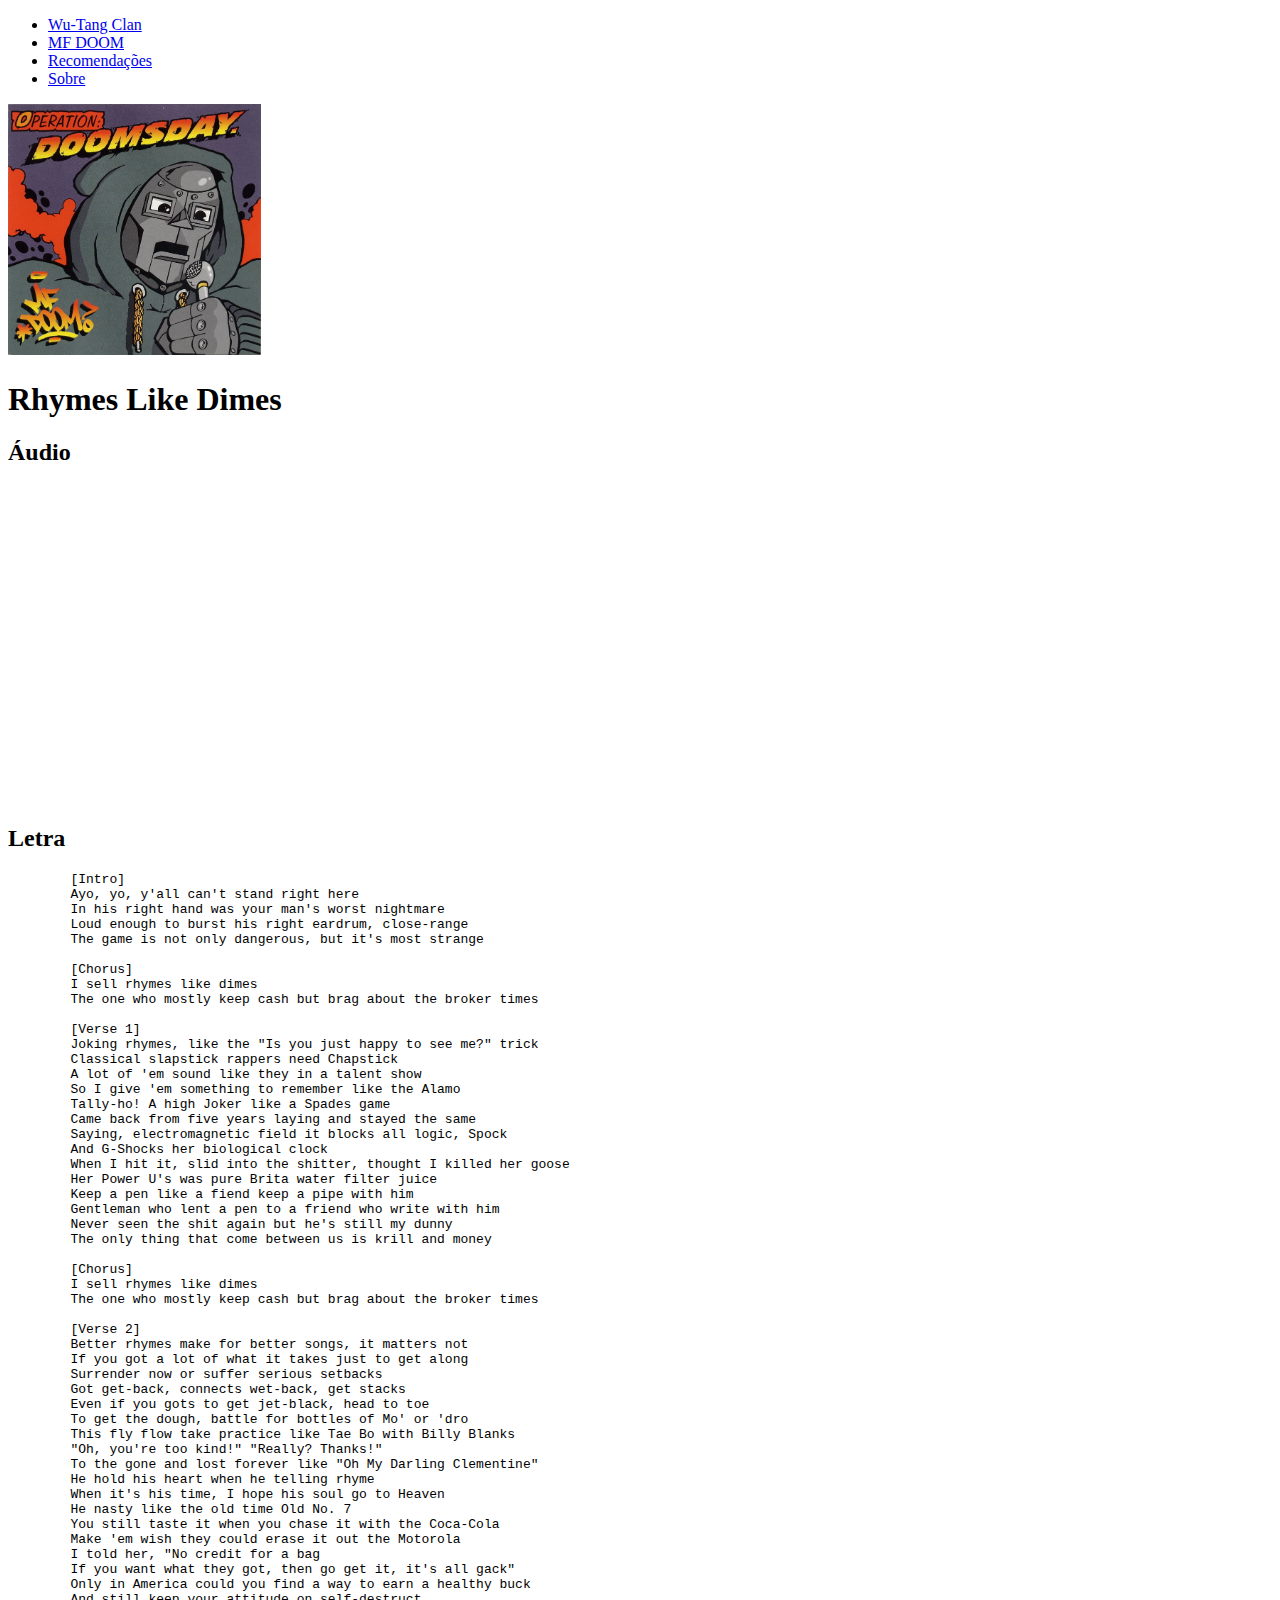
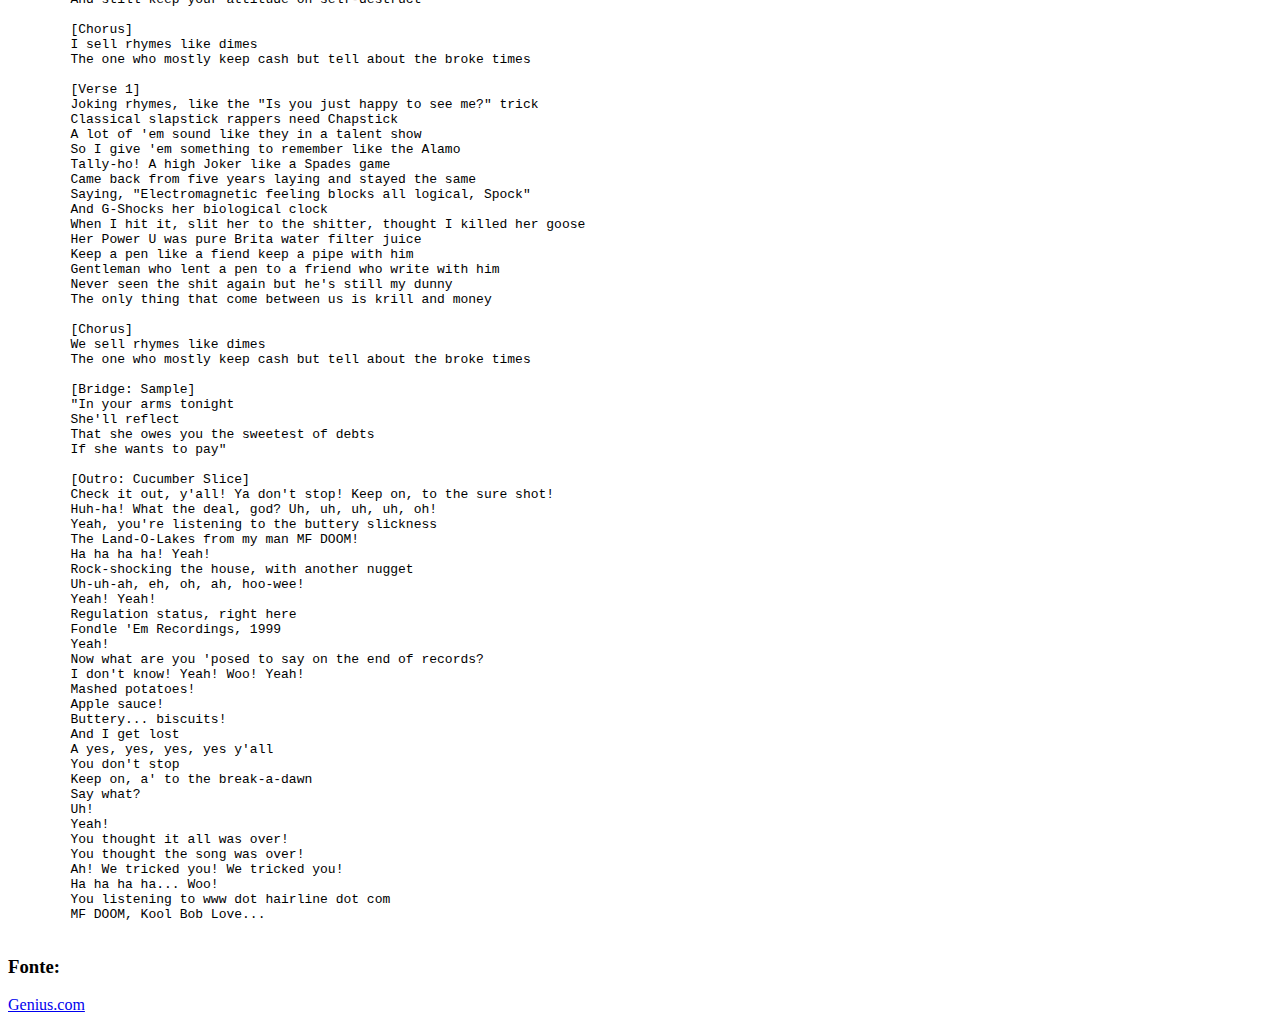
==== mfdoom.html @ d086cdbc "Exercicio inicial de HTML" ====
<!DOCTYPE html>
<html lang="pt-br">
<head>
    <meta charset="UTF-8">
    <meta http-equiv="X-UA-Compatible" content="IE=edge">
    <meta name="viewport" content="width=device-width, initial-scale=1.0">
    <title>MF DOOM - Rhymes Like Dimes</title>
</head>
<body>
    <ul>
        <li>
            <a href="index.html">Wu-Tang Clan</a>
        </li>
        <li>
            <a href="mfdoom.html">MF DOOM</a>
        </li>
        <li>
            <a href="recomendacoes.html">Recomendações</a>
        </li>
        <li>
            <a href="sobre.html">Sobre</a>
        </li>
    </ul>
    <img src="assets/imgs/op-doomsday_cover.jpg" alt="Capa do álbum Operation: Doomsday" style="width: 20%;height: 20%;"> 
    <h1>Rhymes Like Dimes</h1>
    <h2>Áudio</h2>
    <iframe width="560" height="315" src="https://www.youtube.com/embed/YPCwL__3Lss" title="YouTube video player" frameborder="0" allow="accelerometer; autoplay; clipboard-write; encrypted-media; gyroscope; picture-in-picture" allowfullscreen></iframe>
    <h2>Letra</h2>
    <pre>
        [Intro]
        Ayo, yo, y'all can't stand right here
        In his right hand was your man's worst nightmare
        Loud enough to burst his right eardrum, close-range
        The game is not only dangerous, but it's most strange
        
        [Chorus]
        I sell rhymes like dimes
        The one who mostly keep cash but brag about the broker times
        
        [Verse 1]
        Joking rhymes, like the "Is you just happy to see me?" trick
        Classical slapstick rappers need Chapstick
        A lot of 'em sound like they in a talent show
        So I give 'em something to remember like the Alamo
        Tally-ho! A high Joker like a Spades game
        Came back from five years laying and stayed the same
        Saying, electromagnetic field it blocks all logic, Spock
        And G-Shocks her biological clock
        When I hit it, slid into the shitter, thought I killed her goose
        Her Power U's was pure Brita water filter juice
        Keep a pen like a fiend keep a pipe with him
        Gentleman who lent a pen to a friend who write with him
        Never seen the shit again but he's still my dunny
        The only thing that come between us is krill and money
        
        [Chorus]
        I sell rhymes like dimes
        The one who mostly keep cash but brag about the broker times
        
        [Verse 2]
        Better rhymes make for better songs, it matters not
        If you got a lot of what it takes just to get along
        Surrender now or suffer serious setbacks
        Got get-back, connects wet-back, get stacks
        Even if you gots to get jet-black, head to toe
        To get the dough, battle for bottles of Mo' or 'dro
        This fly flow take practice like Tae Bo with Billy Blanks
        "Oh, you're too kind!" "Really? Thanks!"
        To the gone and lost forever like "Oh My Darling Clementine"
        He hold his heart when he telling rhyme
        When it's his time, I hope his soul go to Heaven
        He nasty like the old time Old No. 7
        You still taste it when you chase it with the Coca-Cola
        Make 'em wish they could erase it out the Motorola
        I told her, "No credit for a bag
        If you want what they got, then go get it, it's all gack"
        Only in America could you find a way to earn a healthy buck
        And still keep your attitude on self-destruct
        
        [Chorus]
        I sell rhymes like dimes
        The one who mostly keep cash but tell about the broke times
        
        [Verse 1]
        Joking rhymes, like the "Is you just happy to see me?" trick
        Classical slapstick rappers need Chapstick
        A lot of 'em sound like they in a talent show
        So I give 'em something to remember like the Alamo
        Tally-ho! A high Joker like a Spades game
        Came back from five years laying and stayed the same
        Saying, "Electromagnetic feeling blocks all logical, Spock"
        And G-Shocks her biological clock
        When I hit it, slit her to the shitter, thought I killed her goose
        Her Power U was pure Brita water filter juice
        Keep a pen like a fiend keep a pipe with him
        Gentleman who lent a pen to a friend who write with him
        Never seen the shit again but he's still my dunny
        The only thing that come between us is krill and money
        
        [Chorus]
        We sell rhymes like dimes
        The one who mostly keep cash but tell about the broke times
        
        [Bridge: Sample]
        "In your arms tonight
        She'll reflect
        That she owes you the sweetest of debts
        If she wants to pay"
        
        [Outro: Cucumber Slice]
        Check it out, y'all! Ya don't stop! Keep on, to the sure shot!
        Huh-ha! What the deal, god? Uh, uh, uh, uh, oh!
        Yeah, you're listening to the buttery slickness
        The Land-O-Lakes from my man MF DOOM!
        Ha ha ha ha! Yeah!
        Rock-shocking the house, with another nugget
        Uh-uh-ah, eh, oh, ah, hoo-wee!
        Yeah! Yeah!
        Regulation status, right here
        Fondle 'Em Recordings, 1999
        Yeah!
        Now what are you 'posed to say on the end of records?
        I don't know! Yeah! Woo! Yeah!
        Mashed potatoes!
        Apple sauce!
        Buttery... biscuits!
        And I get lost
        A yes, yes, yes, yes y'all
        You don't stop
        Keep on, a' to the break-a-dawn
        Say what?
        Uh!
        Yeah!
        You thought it all was over!
        You thought the song was over!
        Ah! We tricked you! We tricked you!
        Ha ha ha ha... Woo!
        You listening to www dot hairline dot com
        MF DOOM, Kool Bob Love...
    </pre>
    <footer>
        <h3>Fonte:</h3>
        <a href="https://genius.com/Mf-doom-rhymes-like-dimes-lyrics" target="_blank">Genius.com</a>
    </footer>
</body>
</html>
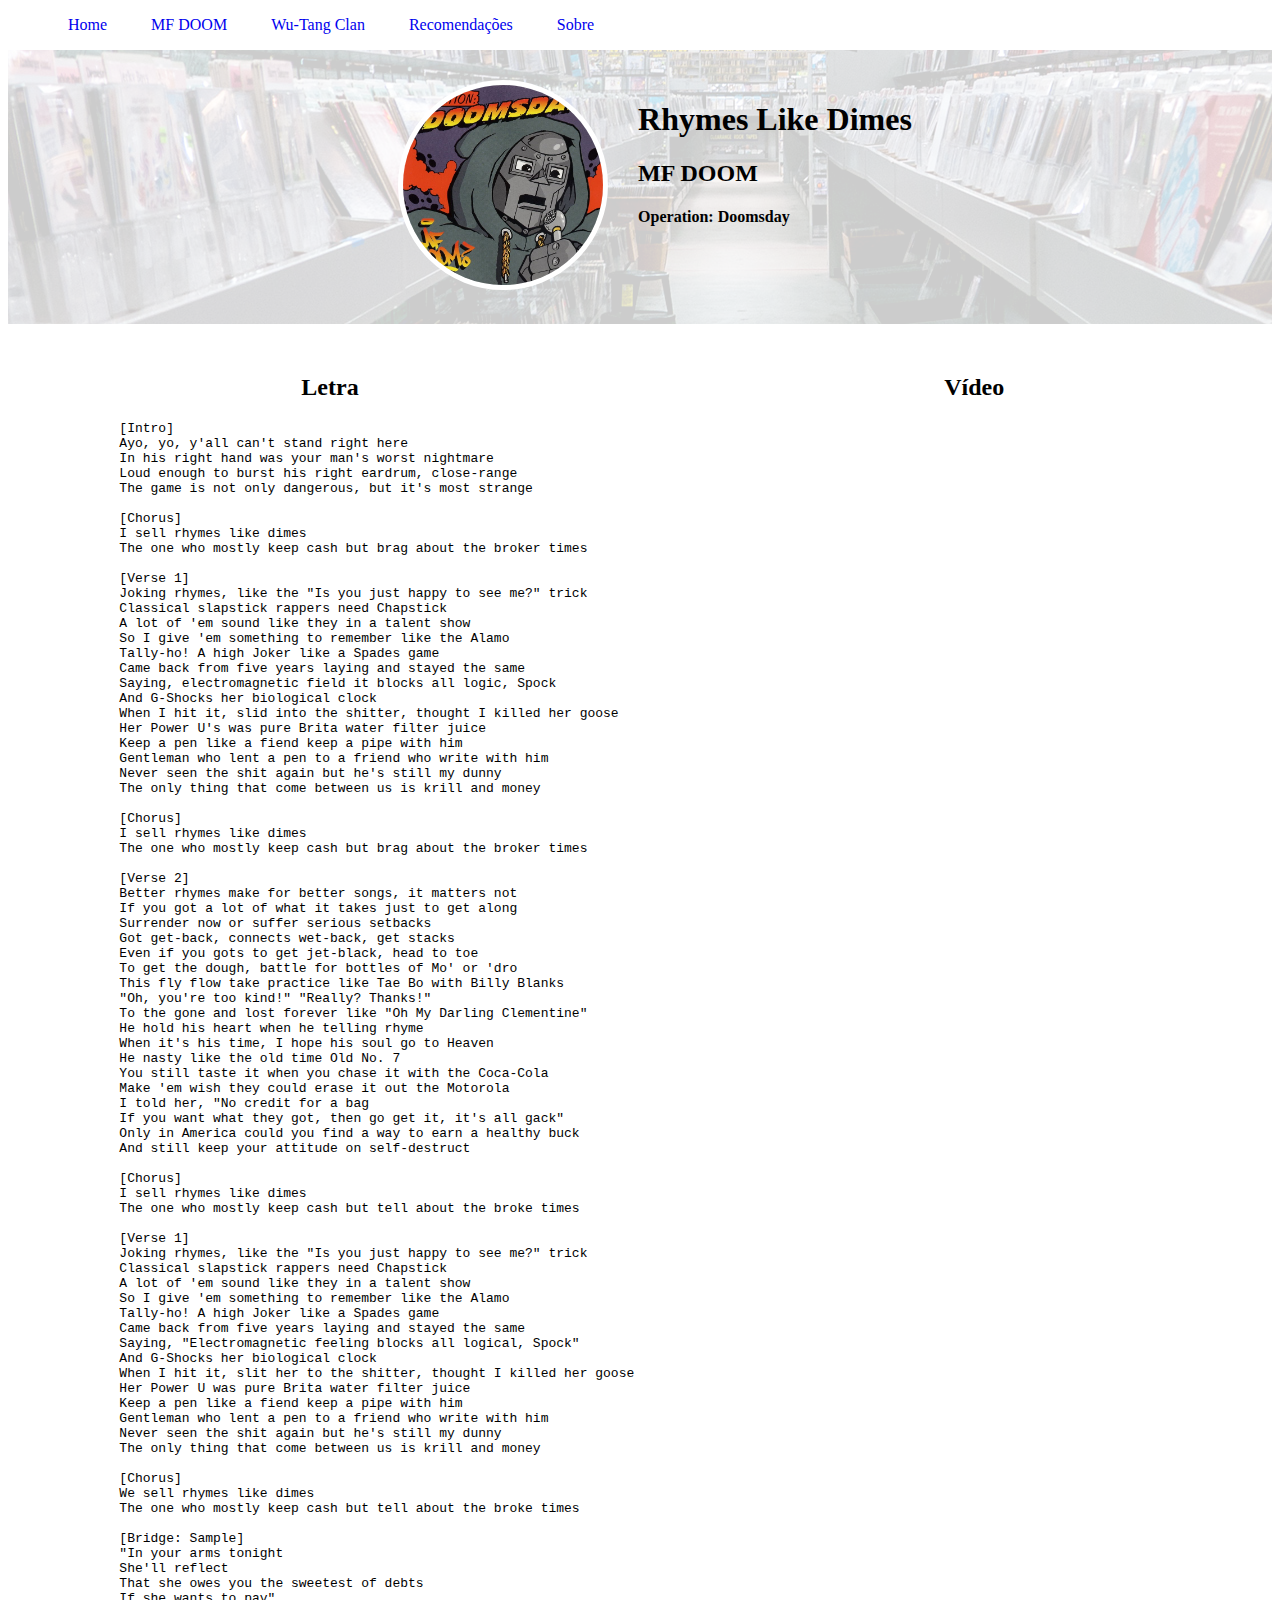
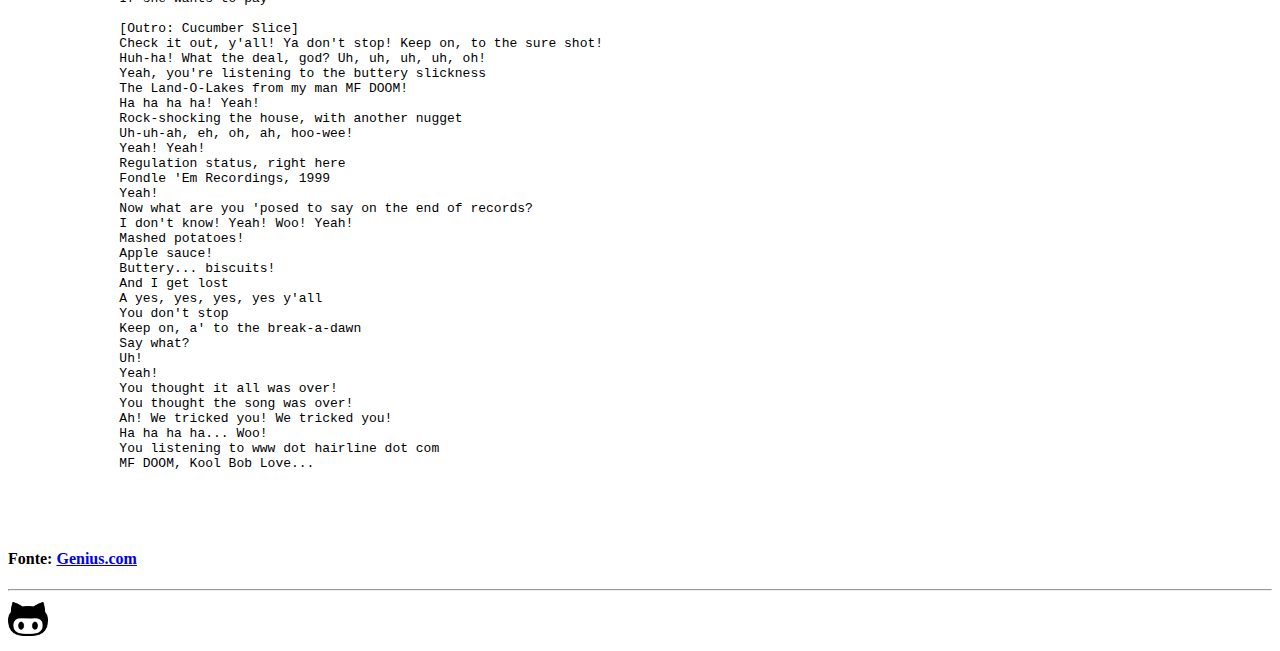
==== commit a86fba48: "Atividades iniciais usando CSS" ====
--- a/mfdoom.html
+++ b/mfdoom.html
@@ -1,146 +1,184 @@
 <!DOCTYPE html>
 <html lang="pt-br">
+
 <head>
     <meta charset="UTF-8">
     <meta http-equiv="X-UA-Compatible" content="IE=edge">
     <meta name="viewport" content="width=device-width, initial-scale=1.0">
     <title>MF DOOM - Rhymes Like Dimes</title>
+
+    <link rel="stylesheet" href="assets/style/styles.css">
 </head>
+
 <body>
-    <ul>
-        <li>
-            <a href="index.html">Wu-Tang Clan</a>
-        </li>
-        <li>
-            <a href="mfdoom.html">MF DOOM</a>
-        </li>
-        <li>
-            <a href="recomendacoes.html">Recomendações</a>
-        </li>
-        <li>
-            <a href="sobre.html">Sobre</a>
-        </li>
-    </ul>
-    <img src="assets/imgs/op-doomsday_cover.jpg" alt="Capa do álbum Operation: Doomsday" style="width: 20%;height: 20%;"> 
-    <h1>Rhymes Like Dimes</h1>
-    <h2>Áudio</h2>
-    <iframe width="560" height="315" src="https://www.youtube.com/embed/YPCwL__3Lss" title="YouTube video player" frameborder="0" allow="accelerometer; autoplay; clipboard-write; encrypted-media; gyroscope; picture-in-picture" allowfullscreen></iframe>
-    <h2>Letra</h2>
-    <pre>
-        [Intro]
-        Ayo, yo, y'all can't stand right here
-        In his right hand was your man's worst nightmare
-        Loud enough to burst his right eardrum, close-range
-        The game is not only dangerous, but it's most strange
-        
-        [Chorus]
-        I sell rhymes like dimes
-        The one who mostly keep cash but brag about the broker times
-        
-        [Verse 1]
-        Joking rhymes, like the "Is you just happy to see me?" trick
-        Classical slapstick rappers need Chapstick
-        A lot of 'em sound like they in a talent show
-        So I give 'em something to remember like the Alamo
-        Tally-ho! A high Joker like a Spades game
-        Came back from five years laying and stayed the same
-        Saying, electromagnetic field it blocks all logic, Spock
-        And G-Shocks her biological clock
-        When I hit it, slid into the shitter, thought I killed her goose
-        Her Power U's was pure Brita water filter juice
-        Keep a pen like a fiend keep a pipe with him
-        Gentleman who lent a pen to a friend who write with him
-        Never seen the shit again but he's still my dunny
-        The only thing that come between us is krill and money
-        
-        [Chorus]
-        I sell rhymes like dimes
-        The one who mostly keep cash but brag about the broker times
-        
-        [Verse 2]
-        Better rhymes make for better songs, it matters not
-        If you got a lot of what it takes just to get along
-        Surrender now or suffer serious setbacks
-        Got get-back, connects wet-back, get stacks
-        Even if you gots to get jet-black, head to toe
-        To get the dough, battle for bottles of Mo' or 'dro
-        This fly flow take practice like Tae Bo with Billy Blanks
-        "Oh, you're too kind!" "Really? Thanks!"
-        To the gone and lost forever like "Oh My Darling Clementine"
-        He hold his heart when he telling rhyme
-        When it's his time, I hope his soul go to Heaven
-        He nasty like the old time Old No. 7
-        You still taste it when you chase it with the Coca-Cola
-        Make 'em wish they could erase it out the Motorola
-        I told her, "No credit for a bag
-        If you want what they got, then go get it, it's all gack"
-        Only in America could you find a way to earn a healthy buck
-        And still keep your attitude on self-destruct
-        
-        [Chorus]
-        I sell rhymes like dimes
-        The one who mostly keep cash but tell about the broke times
-        
-        [Verse 1]
-        Joking rhymes, like the "Is you just happy to see me?" trick
-        Classical slapstick rappers need Chapstick
-        A lot of 'em sound like they in a talent show
-        So I give 'em something to remember like the Alamo
-        Tally-ho! A high Joker like a Spades game
-        Came back from five years laying and stayed the same
-        Saying, "Electromagnetic feeling blocks all logical, Spock"
-        And G-Shocks her biological clock
-        When I hit it, slit her to the shitter, thought I killed her goose
-        Her Power U was pure Brita water filter juice
-        Keep a pen like a fiend keep a pipe with him
-        Gentleman who lent a pen to a friend who write with him
-        Never seen the shit again but he's still my dunny
-        The only thing that come between us is krill and money
-        
-        [Chorus]
-        We sell rhymes like dimes
-        The one who mostly keep cash but tell about the broke times
-        
-        [Bridge: Sample]
-        "In your arms tonight
-        She'll reflect
-        That she owes you the sweetest of debts
-        If she wants to pay"
-        
-        [Outro: Cucumber Slice]
-        Check it out, y'all! Ya don't stop! Keep on, to the sure shot!
-        Huh-ha! What the deal, god? Uh, uh, uh, uh, oh!
-        Yeah, you're listening to the buttery slickness
-        The Land-O-Lakes from my man MF DOOM!
-        Ha ha ha ha! Yeah!
-        Rock-shocking the house, with another nugget
-        Uh-uh-ah, eh, oh, ah, hoo-wee!
-        Yeah! Yeah!
-        Regulation status, right here
-        Fondle 'Em Recordings, 1999
-        Yeah!
-        Now what are you 'posed to say on the end of records?
-        I don't know! Yeah! Woo! Yeah!
-        Mashed potatoes!
-        Apple sauce!
-        Buttery... biscuits!
-        And I get lost
-        A yes, yes, yes, yes y'all
-        You don't stop
-        Keep on, a' to the break-a-dawn
-        Say what?
-        Uh!
-        Yeah!
-        You thought it all was over!
-        You thought the song was over!
-        Ah! We tricked you! We tricked you!
-        Ha ha ha ha... Woo!
-        You listening to www dot hairline dot com
-        MF DOOM, Kool Bob Love...
-    </pre>
+    <div>
+        <ul id="menu">
+            <li>
+                <a href="index.html">Home</a>
+            </li>
+            <li>
+                <a href="mfdoom.html">MF DOOM</a>
+            </li>
+            <li>
+                <a href="wutang.html">Wu-Tang Clan</a>
+            </li>
+            <li>
+                <a href="recomendacoes.html">Recomendações</a>
+            </li>
+            <li>
+                <a href="sobre.html">Sobre</a>
+            </li>
+        </ul>
+    </div>
+
+    <div class="bgHeaderImage albumHeader">
+        <div class="pad30">
+            <img class="albumHeaderPhoto" src="assets/imgs/op-doomsday_cover.jpg"
+                alt="Capa do álbum Operation: Doomsday">
+        </div>
+        <div class="topMargin30">
+            <h1 class="leftText">Rhymes Like Dimes</h1>
+            <h2 class="leftText">MF DOOM</h2>
+            <h4 class="leftText">Operation: Doomsday</h4>
+        </div>
+    </div>
+
+    <div class="letraContainer bgColor">
+        <div class="pad30 bgContainer">
+            <h2 class="centerText">Letra</h2>
+            <pre>
+            [Intro]
+            Ayo, yo, y'all can't stand right here
+            In his right hand was your man's worst nightmare
+            Loud enough to burst his right eardrum, close-range
+            The game is not only dangerous, but it's most strange
+            
+            [Chorus]
+            I sell rhymes like dimes
+            The one who mostly keep cash but brag about the broker times
+            
+            [Verse 1]
+            Joking rhymes, like the "Is you just happy to see me?" trick
+            Classical slapstick rappers need Chapstick
+            A lot of 'em sound like they in a talent show
+            So I give 'em something to remember like the Alamo
+            Tally-ho! A high Joker like a Spades game
+            Came back from five years laying and stayed the same
+            Saying, electromagnetic field it blocks all logic, Spock
+            And G-Shocks her biological clock
+            When I hit it, slid into the shitter, thought I killed her goose
+            Her Power U's was pure Brita water filter juice
+            Keep a pen like a fiend keep a pipe with him
+            Gentleman who lent a pen to a friend who write with him
+            Never seen the shit again but he's still my dunny
+            The only thing that come between us is krill and money
+            
+            [Chorus]
+            I sell rhymes like dimes
+            The one who mostly keep cash but brag about the broker times
+            
+            [Verse 2]
+            Better rhymes make for better songs, it matters not
+            If you got a lot of what it takes just to get along
+            Surrender now or suffer serious setbacks
+            Got get-back, connects wet-back, get stacks
+            Even if you gots to get jet-black, head to toe
+            To get the dough, battle for bottles of Mo' or 'dro
+            This fly flow take practice like Tae Bo with Billy Blanks
+            "Oh, you're too kind!" "Really? Thanks!"
+            To the gone and lost forever like "Oh My Darling Clementine"
+            He hold his heart when he telling rhyme
+            When it's his time, I hope his soul go to Heaven
+            He nasty like the old time Old No. 7
+            You still taste it when you chase it with the Coca-Cola
+            Make 'em wish they could erase it out the Motorola
+            I told her, "No credit for a bag
+            If you want what they got, then go get it, it's all gack"
+            Only in America could you find a way to earn a healthy buck
+            And still keep your attitude on self-destruct
+            
+            [Chorus]
+            I sell rhymes like dimes
+            The one who mostly keep cash but tell about the broke times
+            
+            [Verse 1]
+            Joking rhymes, like the "Is you just happy to see me?" trick
+            Classical slapstick rappers need Chapstick
+            A lot of 'em sound like they in a talent show
+            So I give 'em something to remember like the Alamo
+            Tally-ho! A high Joker like a Spades game
+            Came back from five years laying and stayed the same
+            Saying, "Electromagnetic feeling blocks all logical, Spock"
+            And G-Shocks her biological clock
+            When I hit it, slit her to the shitter, thought I killed her goose
+            Her Power U was pure Brita water filter juice
+            Keep a pen like a fiend keep a pipe with him
+            Gentleman who lent a pen to a friend who write with him
+            Never seen the shit again but he's still my dunny
+            The only thing that come between us is krill and money
+            
+            [Chorus]
+            We sell rhymes like dimes
+            The one who mostly keep cash but tell about the broke times
+            
+            [Bridge: Sample]
+            "In your arms tonight
+            She'll reflect
+            That she owes you the sweetest of debts
+            If she wants to pay"
+            
+            [Outro: Cucumber Slice]
+            Check it out, y'all! Ya don't stop! Keep on, to the sure shot!
+            Huh-ha! What the deal, god? Uh, uh, uh, uh, oh!
+            Yeah, you're listening to the buttery slickness
+            The Land-O-Lakes from my man MF DOOM!
+            Ha ha ha ha! Yeah!
+            Rock-shocking the house, with another nugget
+            Uh-uh-ah, eh, oh, ah, hoo-wee!
+            Yeah! Yeah!
+            Regulation status, right here
+            Fondle 'Em Recordings, 1999
+            Yeah!
+            Now what are you 'posed to say on the end of records?
+            I don't know! Yeah! Woo! Yeah!
+            Mashed potatoes!
+            Apple sauce!
+            Buttery... biscuits!
+            And I get lost
+            A yes, yes, yes, yes y'all
+            You don't stop
+            Keep on, a' to the break-a-dawn
+            Say what?
+            Uh!
+            Yeah!
+            You thought it all was over!
+            You thought the song was over!
+            Ah! We tricked you! We tricked you!
+            Ha ha ha ha... Woo!
+            You listening to www dot hairline dot com
+            MF DOOM, Kool Bob Love...
+        </pre>
+        </div>
+
+        <div class="pad30 bgContainer">
+            <h2 class="centerText">Vídeo</h2>
+            <iframe width="560" height="315" src="https://www.youtube.com/embed/YPCwL__3Lss"
+                title="YouTube video player" frameborder="0"
+                allow="accelerometer; autoplay; clipboard-write; encrypted-media; gyroscope; picture-in-picture"
+                allowfullscreen></iframe>
+        </div>
+    </div>
+
     <footer>
-        <h3>Fonte:</h3>
-        <a href="https://genius.com/Mf-doom-rhymes-like-dimes-lyrics" target="_blank">Genius.com</a>
+        <h4>Fonte: <a href="https://genius.com/Mf-doom-rhymes-like-dimes-lyrics" target="_blank">Genius.com</a> </h4>
+    </footer>
+
+    <hr>
+    <footer>
+        <a href="https://github.com/tiagohiga" target="_blank">
+            <img class="tamanho40" src="assets/imgs/logotipo-do-github.png" alt="Logo do GitHub">
+        </a>
     </footer>
 </body>
+
 </html>--- a/assets/style/styles.css
+++ b/assets/style/styles.css
@@ -0,0 +1,86 @@
+#menu li{
+    display: inline;
+    padding: 20px;
+}
+
+#menu li a{
+    text-decoration: none;
+}
+
+#menu li a:hover{
+    color: #000000;
+}
+
+.albumHeader{
+    display: flex;
+    flex-flow: row;
+    justify-content: center;
+}
+
+.albumHeaderPhoto{
+    width: 200px;
+    height: 200px;
+    border-radius: 50%;
+    border: 5px solid #ffffff;
+}
+
+.bgHeaderImage{
+    position: relative;
+}
+
+.bgHeaderImage::after{
+    content : "";
+    position: absolute;
+    width: 100%;
+    height: 100%;
+    opacity : 0.2;
+    z-index: -1;
+    
+    background: url('../imgs/bg_header.jpg') center center no-repeat; 
+}
+
+.bgColor{
+    background-color: #e7e6e7;
+}
+
+.bgContainer{
+    background-color: #ffffff;
+}
+
+.centerText{
+    text-align: center;
+}
+
+.leftText{
+    text-align: left;
+}
+
+.topMargin30{
+    margin-top: 30px;
+}
+
+.letraContainer{
+    display: flex;
+    flex-flow: row;
+    justify-content: center;
+}
+
+.pad30{
+    padding: 30px;
+}
+
+.tamanho40{
+    width: 40px;
+    height: 40px;
+}
+
+.bgColorHome{
+    background-color: #f7eacd;
+}
+
+.sobreContainer{
+    display: flex;
+    flex-flow: row;
+    justify-content: center;
+    align-items: center;
+}
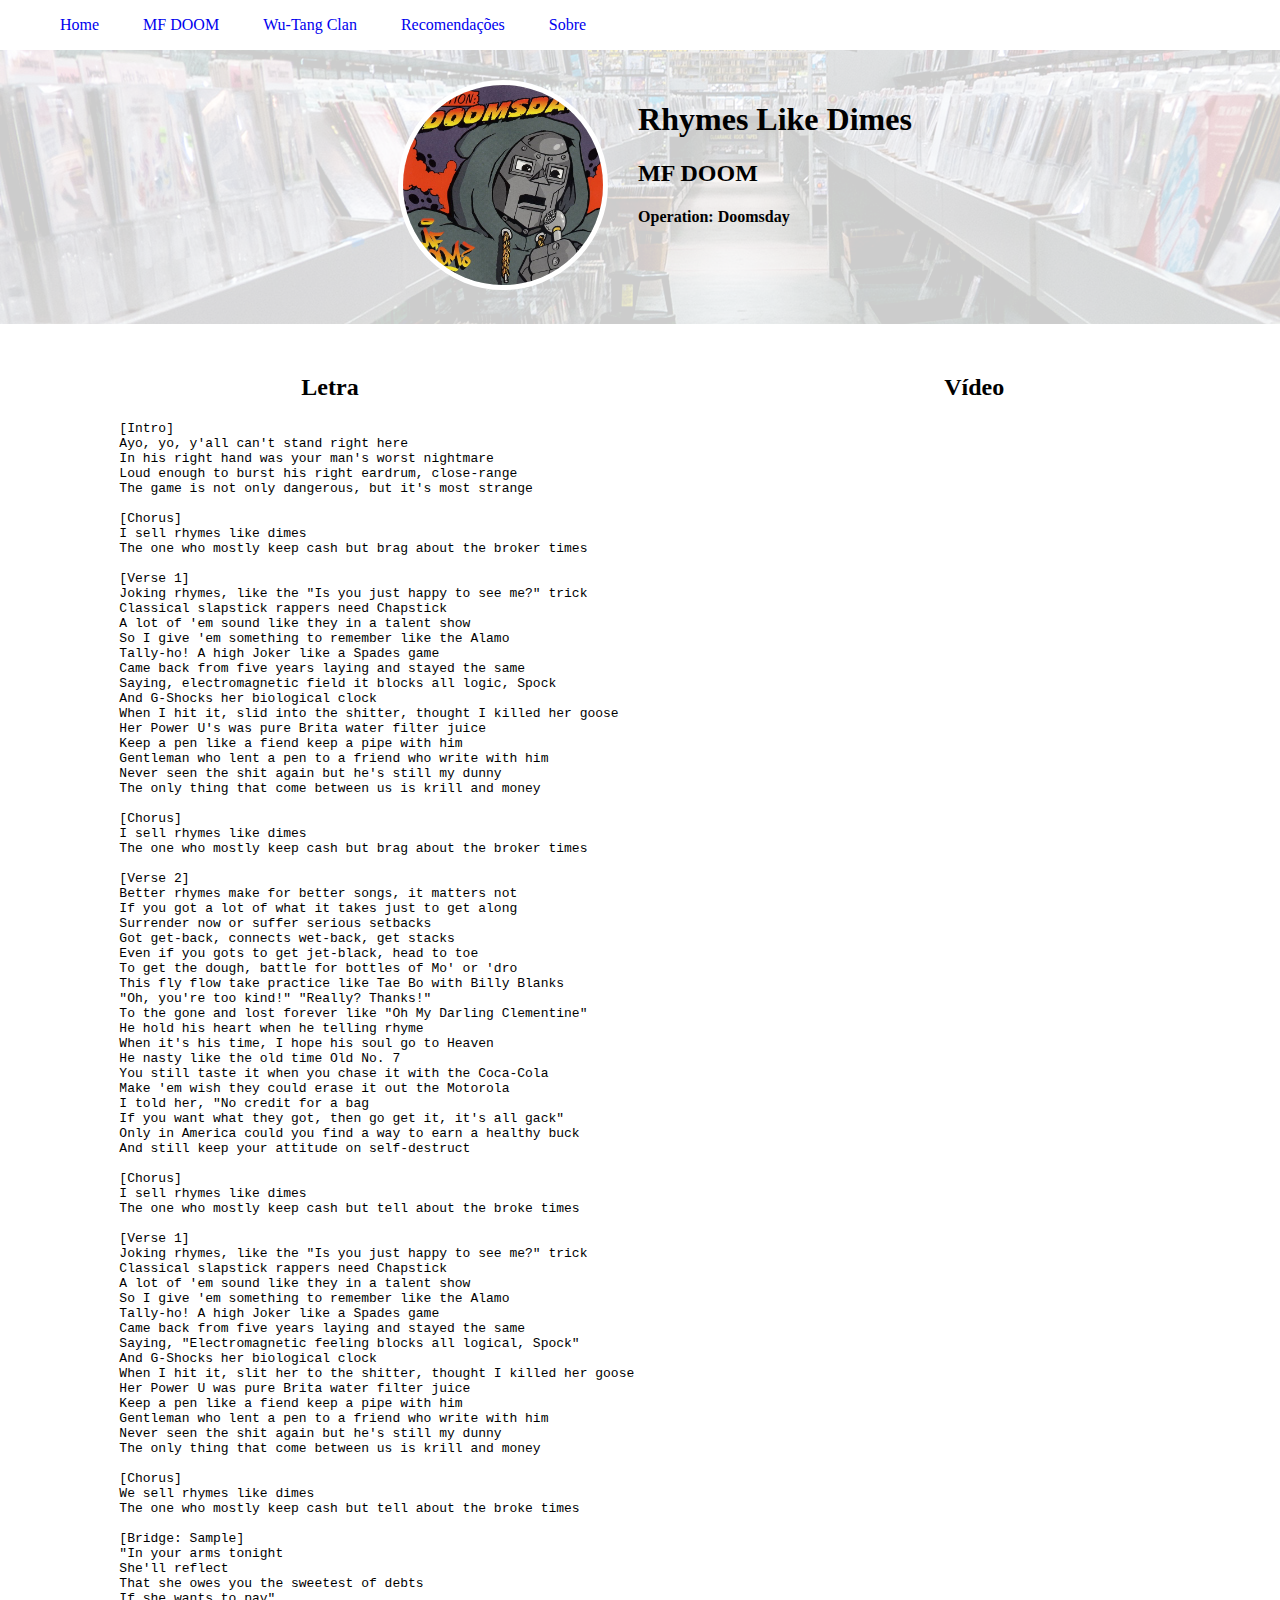
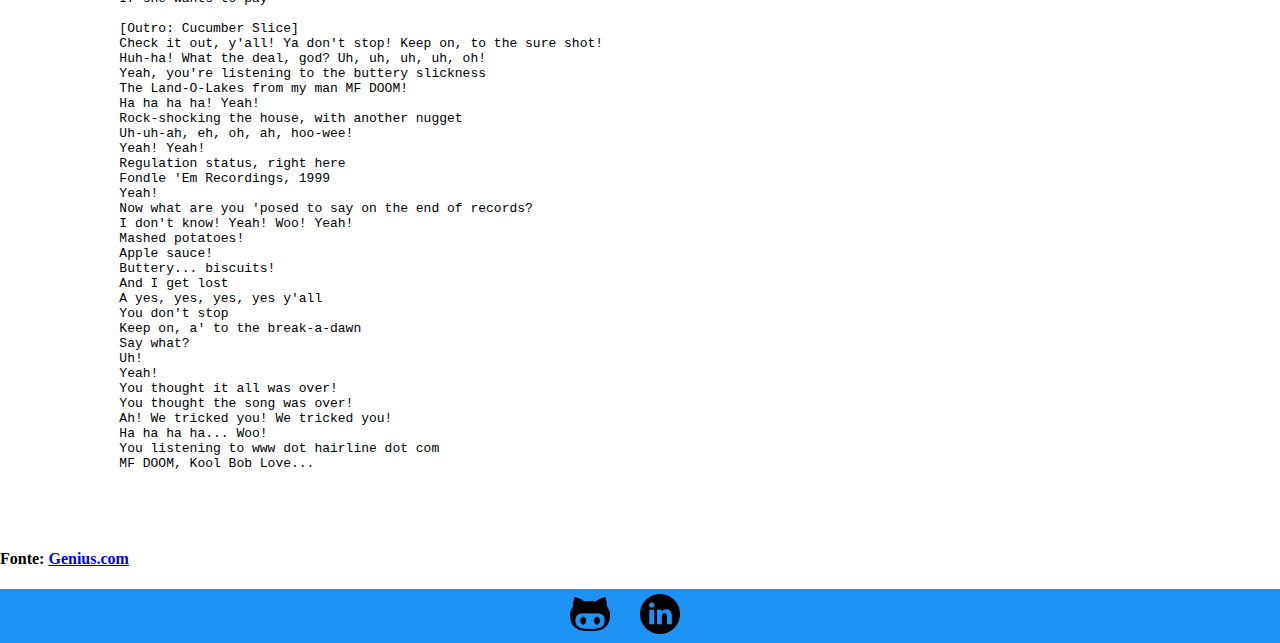
==== commit 338efe61: "Modificaçoes no CSS" ====
--- a/mfdoom.html
+++ b/mfdoom.html
@@ -160,7 +160,7 @@
         </pre>
         </div>
 
-        <div class="pad30 bgContainer">
+        <div class="pad30 leftMargin50 bgContainer">
             <h2 class="centerText">Vídeo</h2>
             <iframe width="560" height="315" src="https://www.youtube.com/embed/YPCwL__3Lss"
                 title="YouTube video player" frameborder="0"
@@ -169,15 +169,17 @@
         </div>
     </div>
 
+    <h4>Fonte: <a href="https://genius.com/Mf-doom-rhymes-like-dimes-lyrics" target="_blank">Genius.com</a> </h4>
+
     <footer>
-        <h4>Fonte: <a href="https://genius.com/Mf-doom-rhymes-like-dimes-lyrics" target="_blank">Genius.com</a> </h4>
-    </footer>
-
-    <hr>
-    <footer>
-        <a href="https://github.com/tiagohiga" target="_blank">
-            <img class="tamanho40" src="assets/imgs/logotipo-do-github.png" alt="Logo do GitHub">
-        </a>
+        <div class="letraContainer">
+            <a href="https://github.com/tiagohiga" target="_blank">
+                <img class="tamanho40 marginFooter" src="assets/imgs/logotipo-do-github.png" alt="Logo do GitHub">
+            </a>
+            <a href="https://www.linkedin.com/in/tiagohiga/" target="_blank">
+                <img class="tamanho40 marginFooter" src="assets/imgs/logotipo-linkedin.png" alt="Logo do Linkedin">
+            </a>
+        </div>
     </footer>
 </body>
 
--- a/assets/style/styles.css
+++ b/assets/style/styles.css
@@ -69,13 +69,21 @@
     padding: 30px;
 }
 
+.marginRight100{
+    margin-right: 200px;
+}
+
+.marginFooter{
+    margin-right: 30px;
+}
+
 .tamanho40{
     width: 40px;
     height: 40px;
 }
 
 .bgColorHome{
-    background-color: #f7eacd;
+    background-color: #cdf4f7;
 }
 
 .sobreContainer{
@@ -83,4 +91,43 @@
     flex-flow: row;
     justify-content: center;
     align-items: center;
+    text-align: justify;
 }
+
+footer{
+    background-color: #1d94f5;
+    width: 100%;
+    text-align: center;
+    padding-top: 5px;
+    padding-bottom: 5px;
+}
+
+body{
+    margin: 0px 0px;
+    display: flex;
+    min-height: 100vh;
+    flex-direction: column;
+}
+
+.finalPag{
+    flex: 1;
+}
+
+.centralizar{
+    position: fixed;
+    top: 45%;
+    left: 50%;
+    transform: translate(-50%, -50%);
+}
+
+.formContainer{
+    display: flex;
+    flex-flow: column;
+    justify-content: right;
+}
+
+.botaoForm{
+    font-size: 15px;
+    width: 150px;
+    height: 30px;
+}